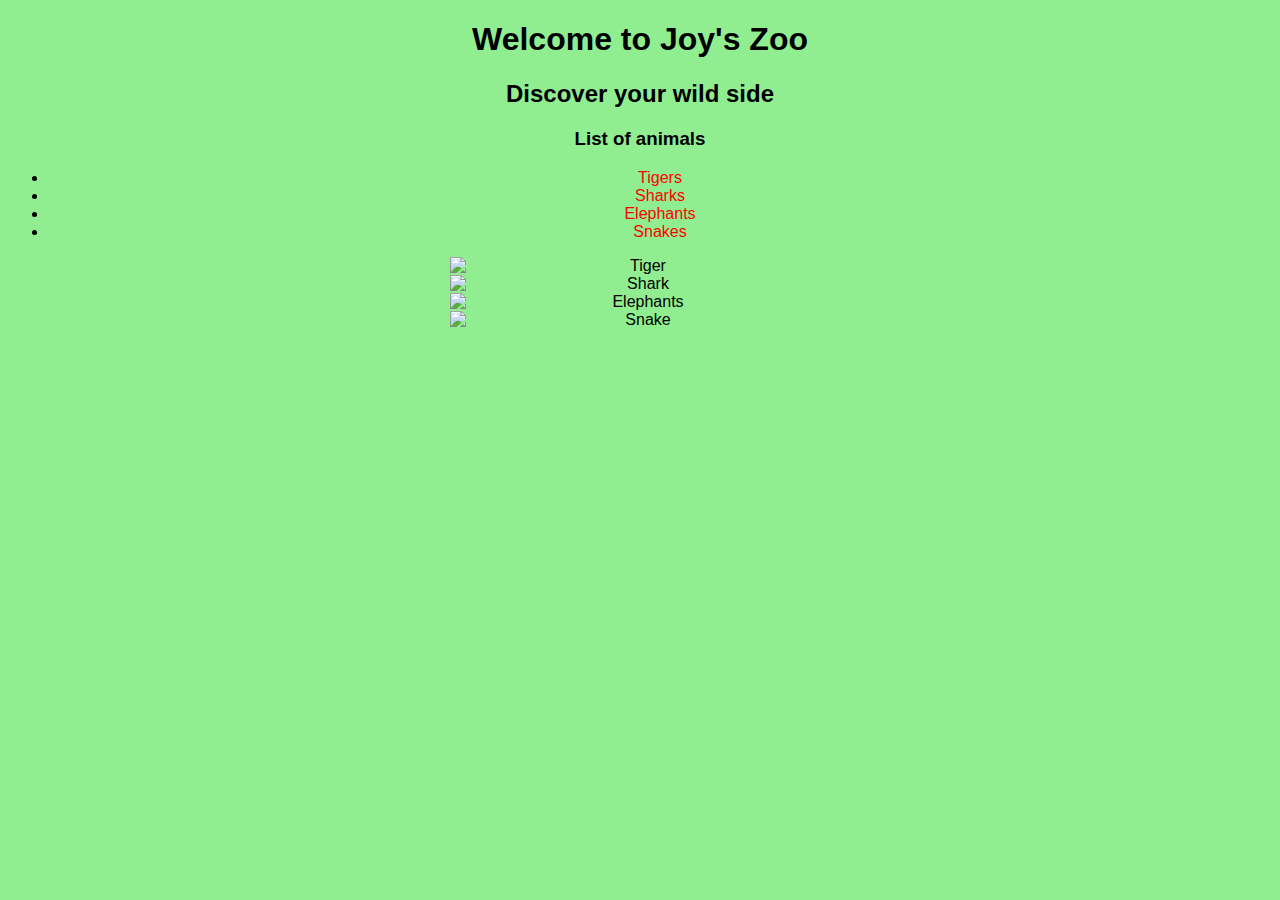
==== index.html @ 8c6070c4 "Adding initial files" ====
<!DOCTYPE html>
<html lang="en" dir="ltr">

<head>
  <meta name="viewport" content="width=device-width, initial-scale=1.0">

  <meta charset="utf-8">
  <title>Joy's zoo</title>
  <link rel="stylesheet" type="text/css" href="styles.css">
</head>

<body>
  <h1>Welcome to Joy's Zoo</h1>
  <h2>Discover your wild side</h2>
  <h3>List of animals</h3>
  <ul>
    <li><a href="tiger.html">Tigers</a></li>
    <li><a href="shark.html">Sharks</a></li>
    <li><a href="elephants.html">Elephants</a></li>
    <li><a href="snakes.html">Snakes</a></li>
  </ul>

  <img src="tiger.jpeg" alt="Tiger">
  <img src="shark.jpeg" alt="Shark">
  <img src="elephants.jpeg" alt="Elephants">
  <img src="snake.jpeg" alt="Snake">
</body>

</html>
---- styles.css ----
body {
  font-family: sans-serif;
  background-color: lightgreen;
  text-align: center;
}

img {
  display: grid;
  margin-left: auto;
  margin-right: auto;
  width: 30%;
}

a {
  text-decoration: none;
  color:red;
  background-color: inherit;
  padding: inherit;
}
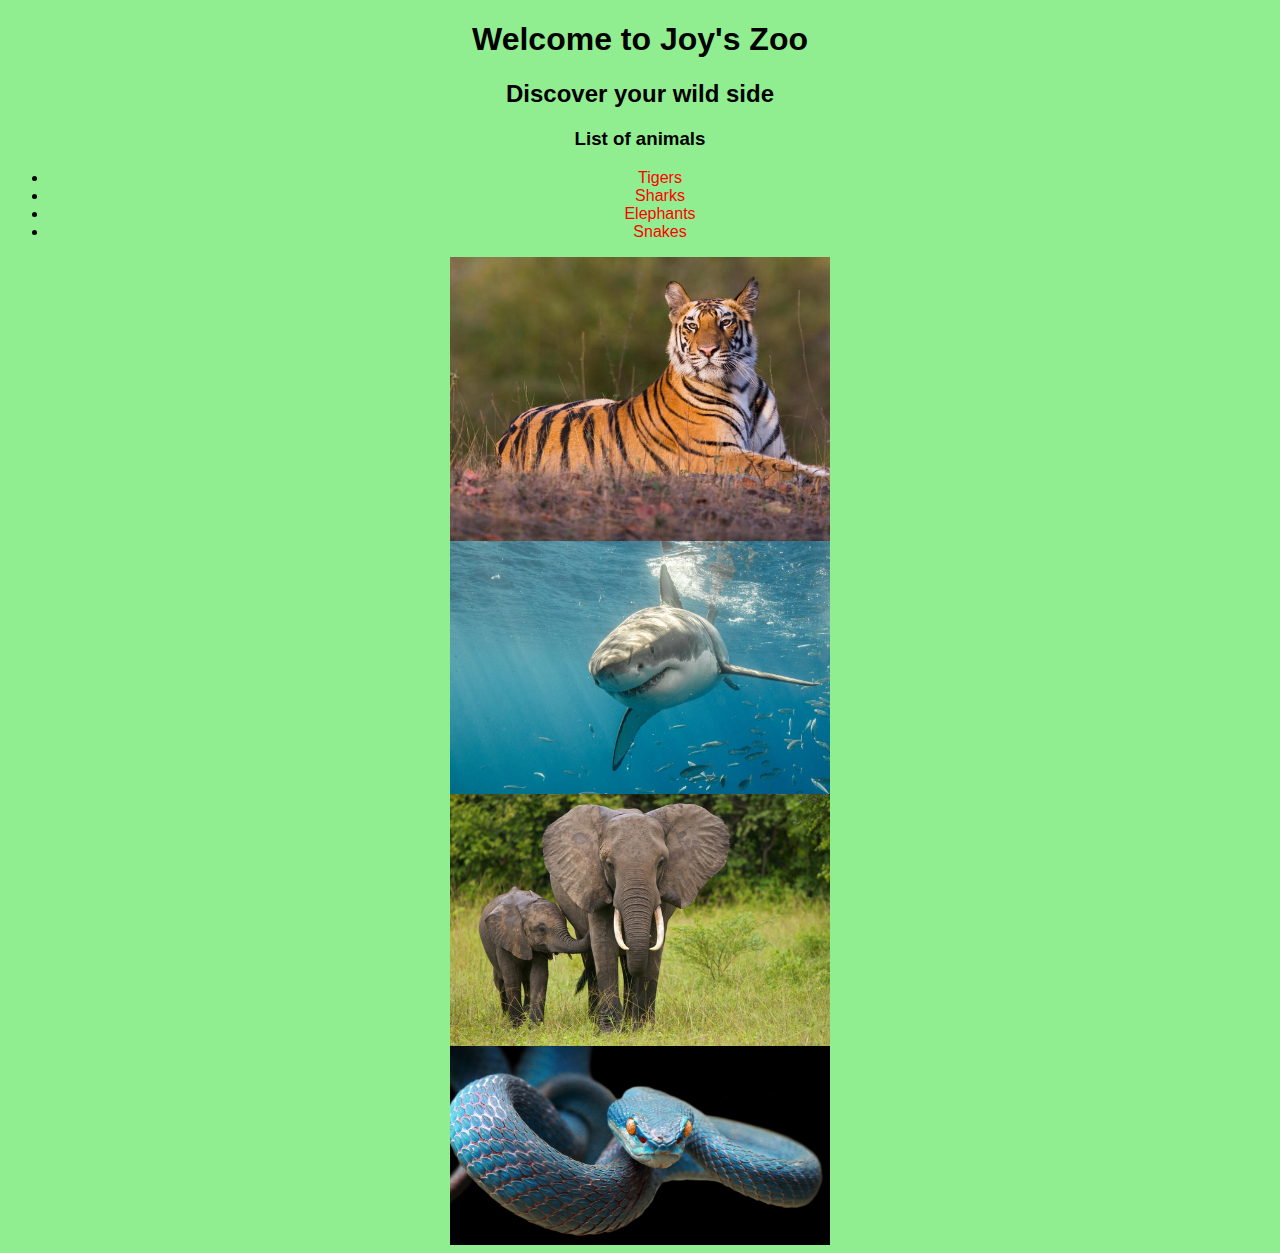
==== commit 2c375f14: "tige webpage" ====
--- a/index.html
+++ b/index.html
@@ -6,7 +6,7 @@
 
   <meta charset="utf-8">
   <title>Joy's zoo</title>
-  <link rel="stylesheet" type="text/css" href="styles.css">
+  <link rel="stylesheet" type="text/css" href="css/styles.css">
 </head>
 
 <body>
@@ -20,10 +20,10 @@
     <li><a href="snakes.html">Snakes</a></li>
   </ul>
 
-  <img src="tiger.jpeg" alt="Tiger">
-  <img src="shark.jpeg" alt="Shark">
-  <img src="elephants.jpeg" alt="Elephants">
-  <img src="snake.jpeg" alt="Snake">
+  <img src="img/tiger.jpeg" alt="Tiger">
+  <img src="img/shark.jpeg" alt="Shark">
+  <img src="img/elephants.jpeg" alt="Elephants">
+  <img src="img/snake.jpeg" alt="Snake">
 </body>
 
 </html>
--- a/css/styles.css
+++ b/css/styles.css
@@ -0,0 +1,19 @@
+body {
+  font-family: sans-serif;
+  background-color: lightgreen;
+  text-align: center;
+}
+
+img {
+  display: grid;
+  margin-left: auto;
+  margin-right: auto;
+  width: 30%;
+}
+
+a {
+  text-decoration: none;
+  color:red;
+  background-color: inherit;
+  padding: inherit;
+}
